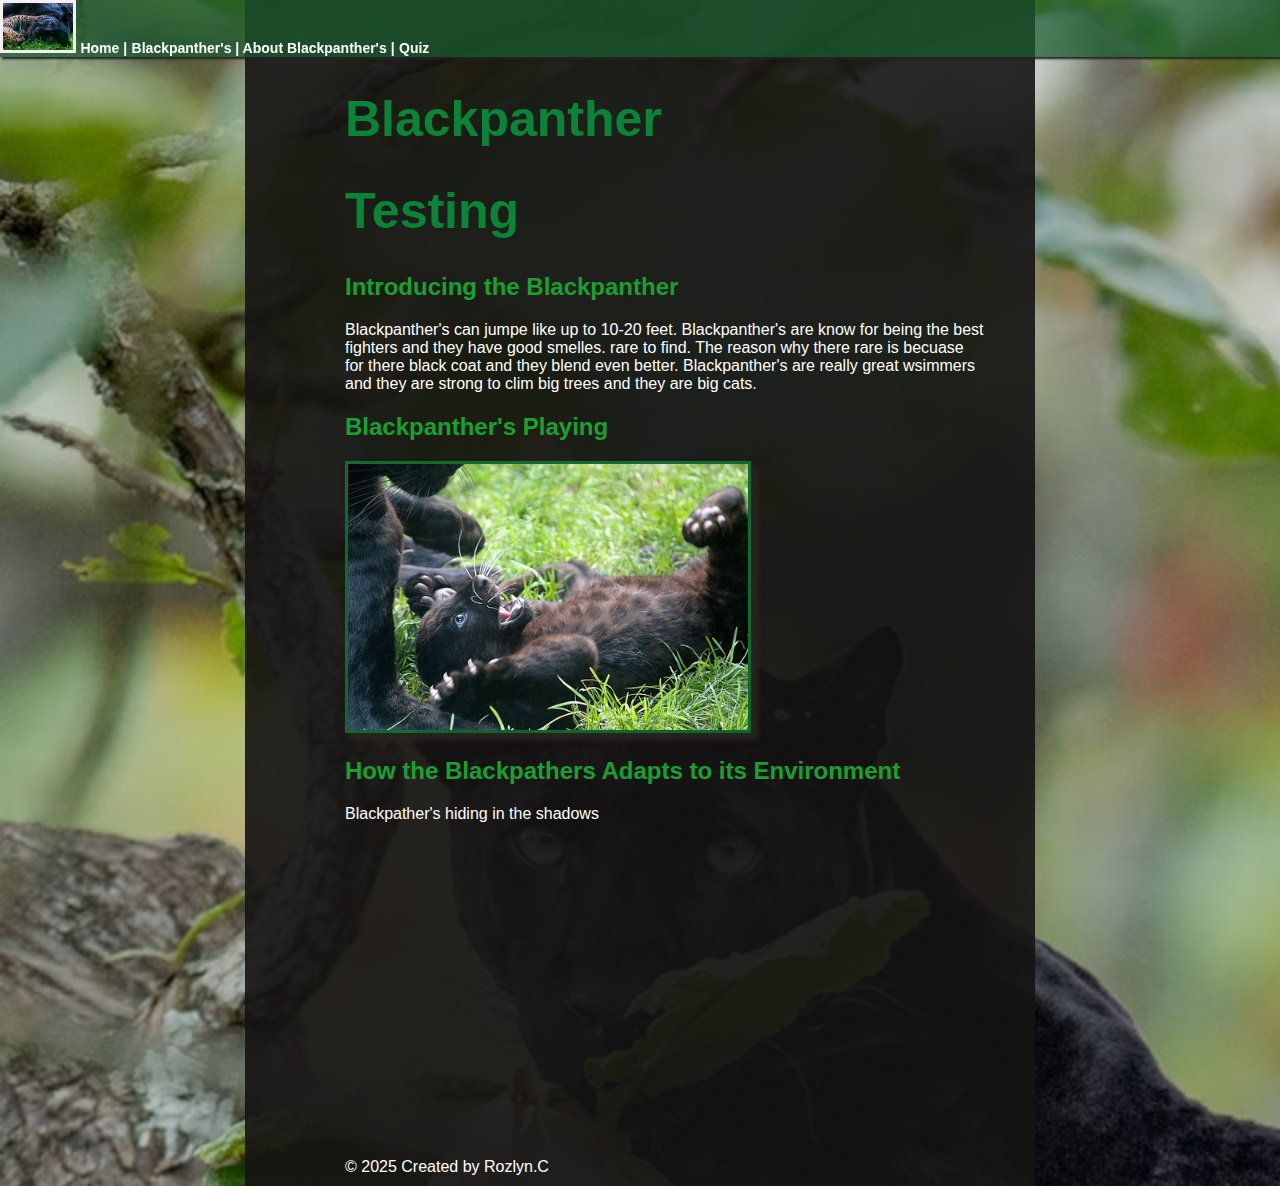
==== index.html @ d14febe1 "testing" ====
<!DOCTYPE html>
<html>
    <head>
        <title>Blackpather</title> 
        <link rel="stylesheet" href="styles.css">   
    </head>
    <body>
        <header>
            <nav class="fixed-nav-bar">
                <a href="#"><img src="images/leo.jpg" class="logo" width="70px" alt="snow leopard logo"></a>
                <a href="#">Home |</a>
                <a href="challenges.html">Blackpanther's | </a>
                <a href="practice.html">About Blackpanther's |</a>
                <a href="quiz.html">Quiz</a>
            </nav>
        </header>

       <section>
            <h1>Blackpanther</h1>
            <h1>Testing</h1>
              
            <h2>Introducing the Blackpanther</h2> 

        <p>Blackpanther's can jumpe like up to 10-20 feet. Blackpanther's are know for being the best fighters and they have good smelles. rare to find. The reason why there rare is becuase for there black coat and they blend even better. Blackpanther's are really great wsimmers and they are strong to clim big trees and they are big cats. </p>

            <h2>Blackpanther's Playing</h2>
            <img src="images/Blackpathers.jpg" width="400px"  alt="Blackpather's playing">

            
    
            <h2>How the Blackpathers Adapts to its Environment</h2>
    
            <p>Blackpather's hiding in the shadows</p>
    
            <iframe width="560" height="315" width="560" height="315" src="https://www.youtube.com/embed/6WmeHfbWS1w?si=F4JwHi0EHA2eWnuE" title="YouTube video player" frameborder="0" allow="accelerometer; autoplay; clipboard-write; encrypted-media; gyroscope; picture-in-picture; web-share" referrerpolicy="strict-origin-when-cross-origin" allowfullscreen></iframe>
       </section>
        
        <footer> &copy; 2025 Created by Rozlyn.C </footer>

    </body>
</html>
---- styles.css ----
html {
    color: rgb(255, 255, 255);
    font-family: 'Trebuchet MS', 'Lucida Sans Unicode', 'Lucida Grande', 'Lucida Sans', Arial, sans-serif;
    background-image: url(images/STOCK_MM8995_Panther_Rosettes_in_Low_Light_2x3.avif );
}

body {
    width: 50%;
    margin: 0 auto;
    background-color: rgba(21, 19, 19, 0.9);
    padding: 10px 50px 10px 100px;
    /* padding: TOP RIGHT BOTTOM LEFT */
}

.fixed-nav-bar {
    position: fixed;
    top: 0;
    left: 0;
    width: 100%;
    z-index: 9999;    
    background-color: rgba(26, 92, 46, 0.732);
    box-shadow: 2px 2px 2px rgb(35, 35, 35);
}

h1 {
    color: rgb(10, 133, 55);
    font: bold 50px sans-serif;
}

h2 {
    color: rgb(25, 161, 48);
    font-family: sans-serif;
}


strong {
    color: #247b22;
}

img {
    border-style: solid;
    border-width: 3px;
    border-color: rgba(12, 156, 63, 0.608);
    
    box-shadow: 5px 5px 5px 2px rgba(41, 35, 31, 1);
    
}

.logo {
    box-shadow: none;
    border-color: rgb(245, 238, 238);
}

section {
    margin-top: 80px;
}

a {
    color: white;
    text-decoration: none;
    font: bold 14px "Airel Black", Gadget, sans-serif;
}

a:link {
    color:white;
}

a:visited {
    color: white;
}

a:hover {
    color: rgb(26, 24, 24);
    font-size: 15px;
}
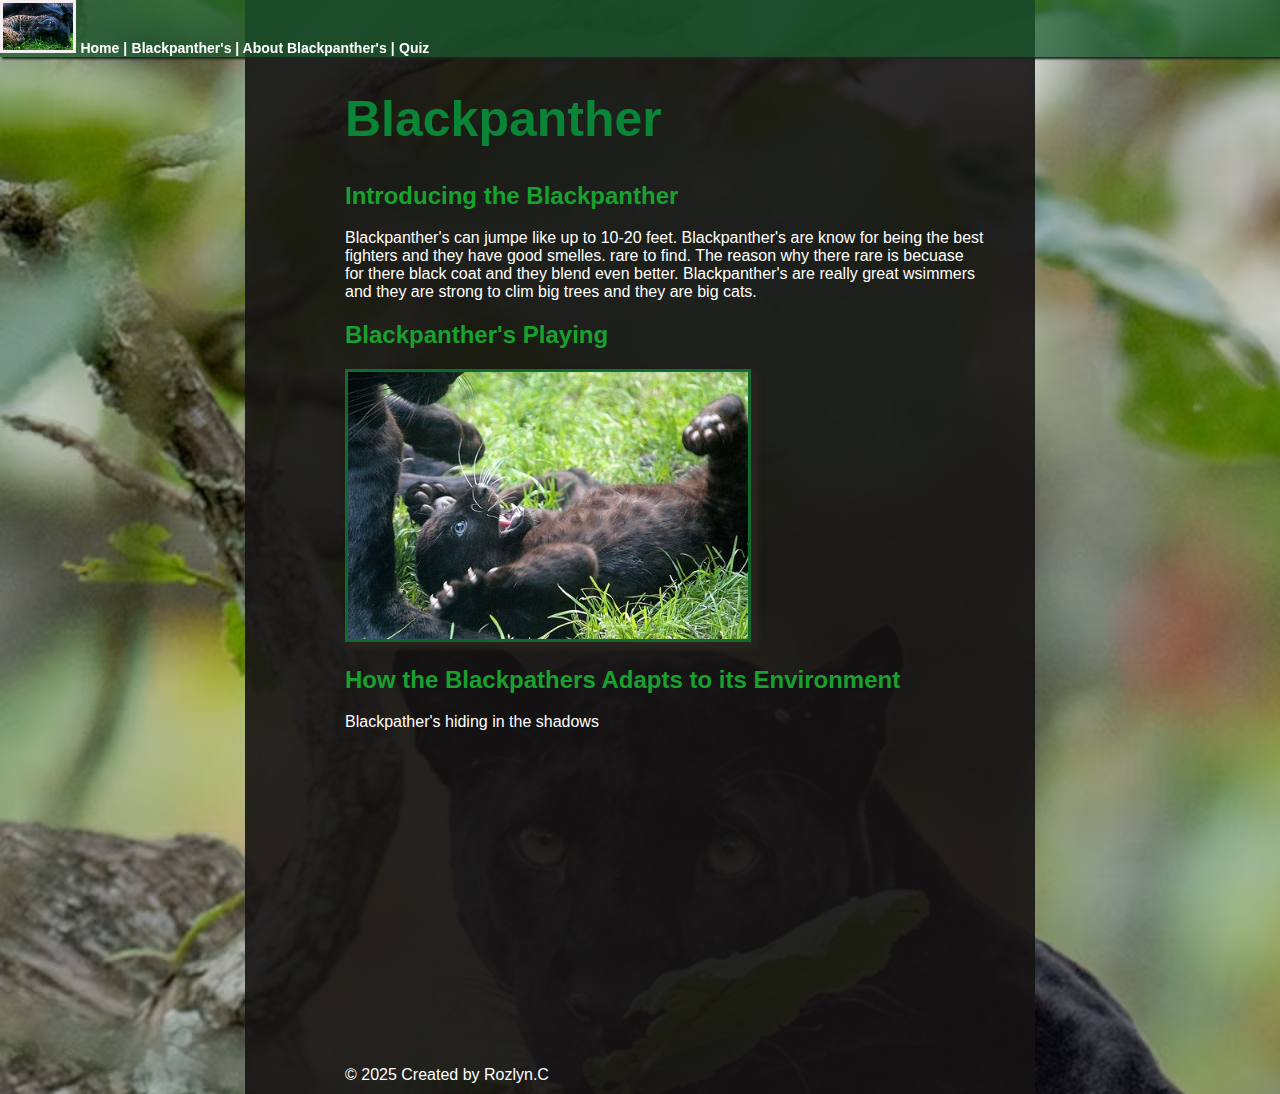
==== commit 4c615294: "Delet TESTING" ====
--- a/index.html
+++ b/index.html
@@ -17,7 +17,7 @@
 
        <section>
             <h1>Blackpanther</h1>
-            <h1>Testing</h1>
+            
               
             <h2>Introducing the Blackpanther</h2> 
 
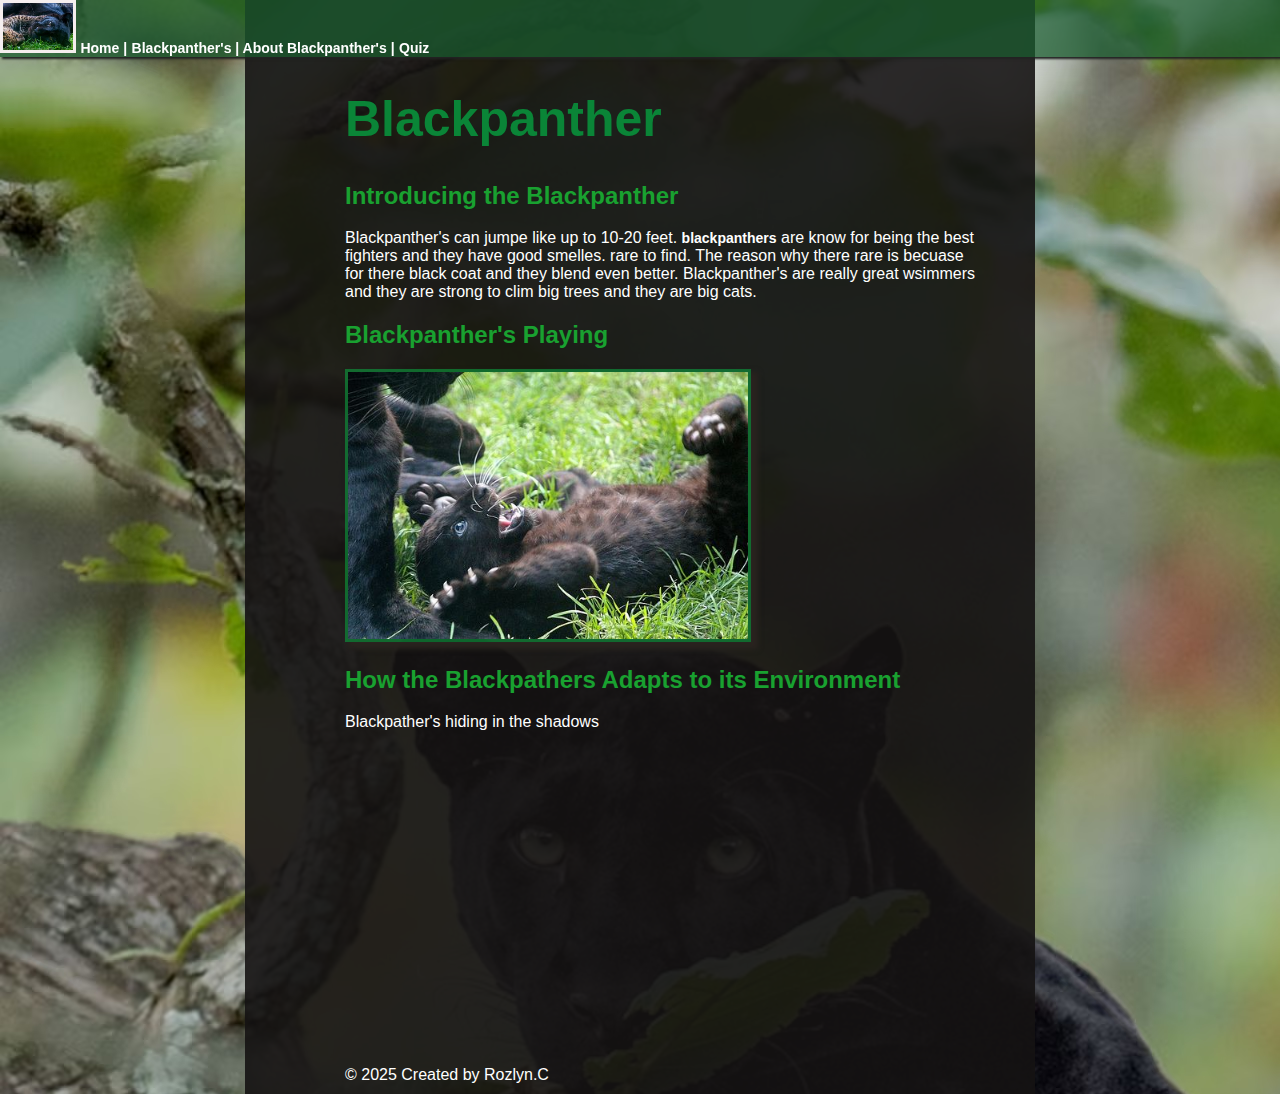
==== commit fe4c7c8d: "got a websit" ====
--- a/index.html
+++ b/index.html
@@ -21,7 +21,7 @@
               
             <h2>Introducing the Blackpanther</h2> 
 
-        <p>Blackpanther's can jumpe like up to 10-20 feet. Blackpanther's are know for being the best fighters and they have good smelles. rare to find. The reason why there rare is becuase for there black coat and they blend even better. Blackpanther's are really great wsimmers and they are strong to clim big trees and they are big cats. </p>
+        <p>Blackpanther's can jumpe like up to 10-20 feet.  <a href="https://en.wikipedia.org/wiki/Black_panther">blackpanthers</a> are know for being the best fighters and they have good smelles. rare to find. The reason why there rare is becuase for there black coat and they blend even better. Blackpanther's are really great wsimmers and they are strong to clim big trees and they are big cats. </p>
 
             <h2>Blackpanther's Playing</h2>
             <img src="images/Blackpathers.jpg" width="400px"  alt="Blackpather's playing">
--- a/styles.css
+++ b/styles.css
@@ -72,4 +72,5 @@
 a:hover {
     color: rgb(26, 24, 24);
     font-size: 15px;
-}+}
+
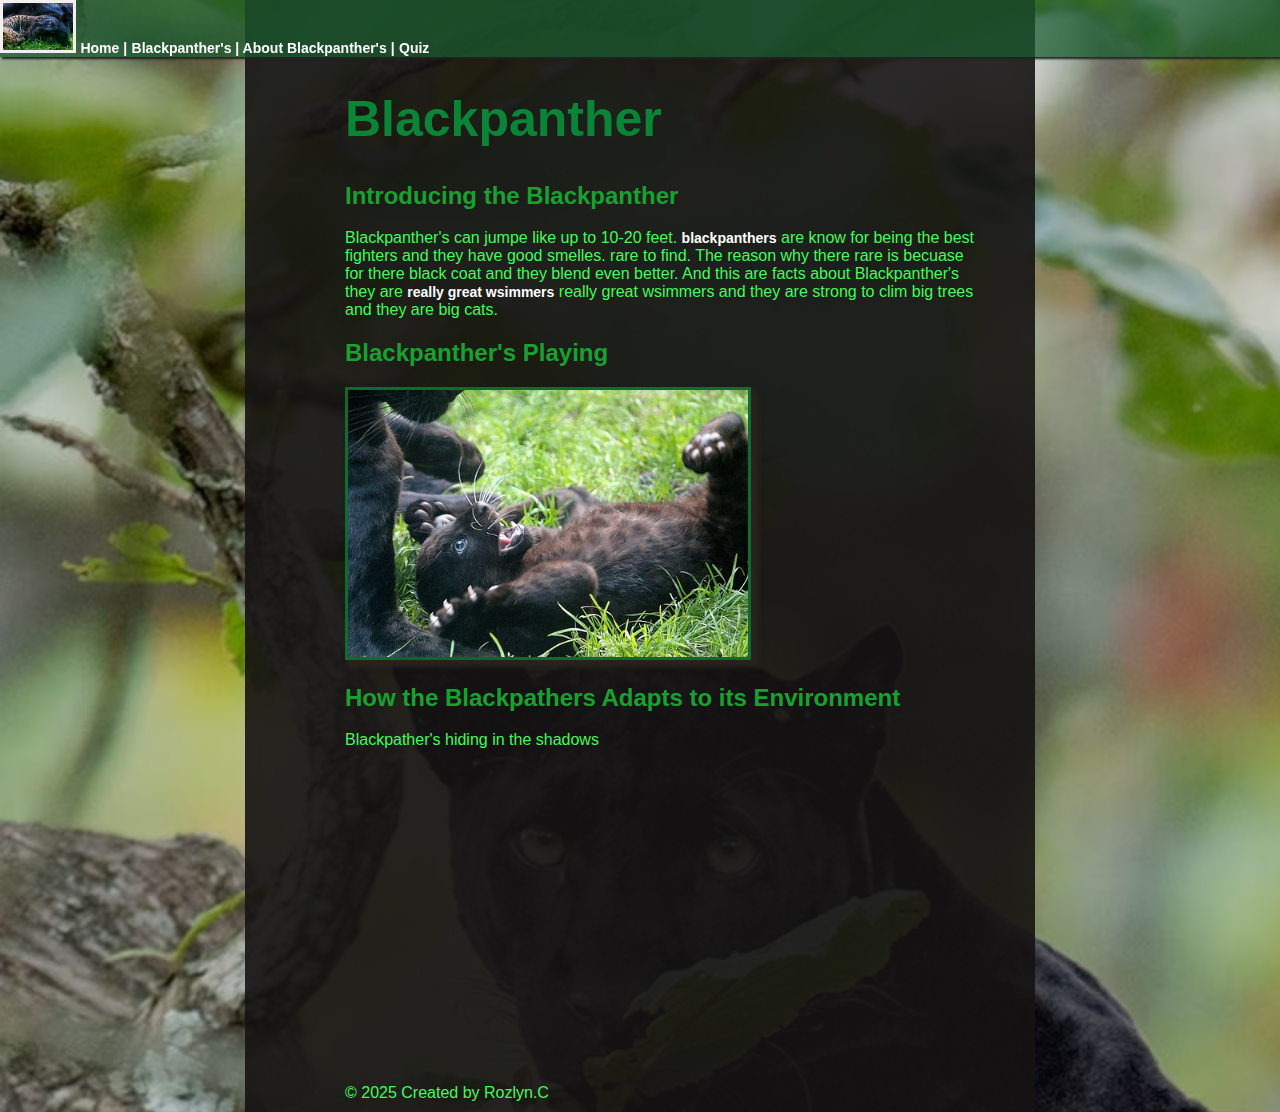
==== commit fac5ab14: "Put in websits and changed color" ====
--- a/index.html
+++ b/index.html
@@ -21,7 +21,7 @@
               
             <h2>Introducing the Blackpanther</h2> 
 
-        <p>Blackpanther's can jumpe like up to 10-20 feet.  <a href="https://en.wikipedia.org/wiki/Black_panther">blackpanthers</a> are know for being the best fighters and they have good smelles. rare to find. The reason why there rare is becuase for there black coat and they blend even better. Blackpanther's are really great wsimmers and they are strong to clim big trees and they are big cats. </p>
+        <p>Blackpanther's can jumpe like up to 10-20 feet.  <a href="https://en.wikipedia.org/wiki/Black_panther">blackpanthers</a> are know for being the best fighters and they have good smelles. rare to find. The reason why there rare is becuase for there black coat and they blend even better. And this are facts about Blackpanther's they are <a href="https://bigcatrescue.org/conservation-news/black-panthers"> really great wsimmers</a> really great wsimmers and they are strong to clim big trees and they are big cats. </p>
 
             <h2>Blackpanther's Playing</h2>
             <img src="images/Blackpathers.jpg" width="400px"  alt="Blackpather's playing">
--- a/styles.css
+++ b/styles.css
@@ -1,5 +1,5 @@
 html {
-    color: rgb(255, 255, 255);
+    color:rgb(68, 249, 89);
     font-family: 'Trebuchet MS', 'Lucida Sans Unicode', 'Lucida Grande', 'Lucida Sans', Arial, sans-serif;
     background-image: url(images/STOCK_MM8995_Panther_Rosettes_in_Low_Light_2x3.avif );
 }
@@ -70,7 +70,7 @@
 }
 
 a:hover {
-    color: rgb(26, 24, 24);
+    color:white;
     font-size: 15px;
 }
 
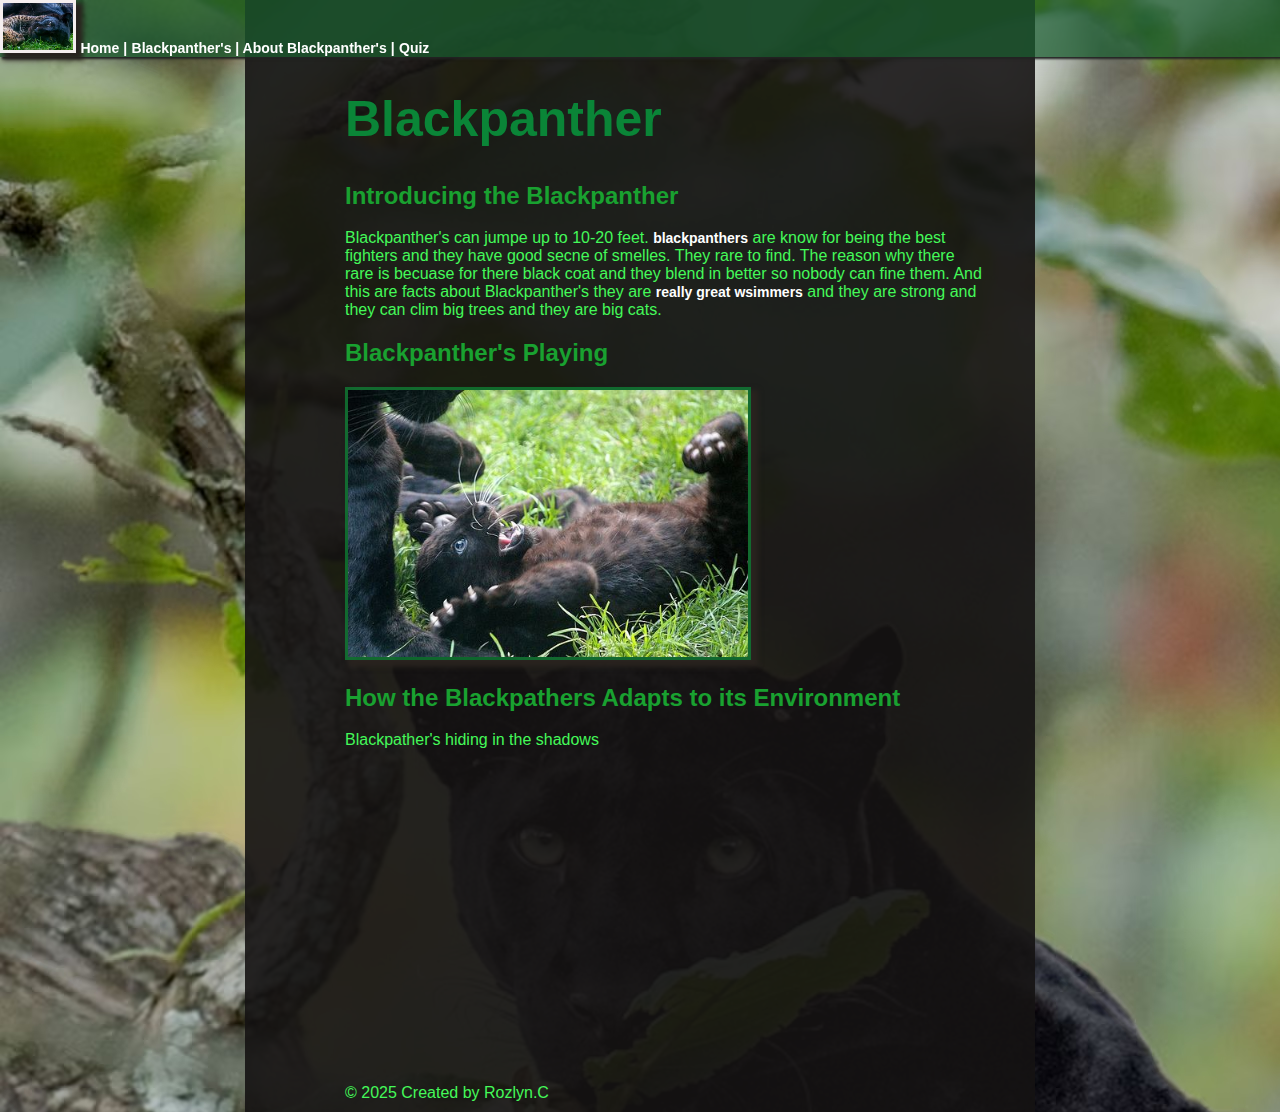
==== commit e8efc69b: "grammer" ====
--- a/index.html
+++ b/index.html
@@ -21,7 +21,7 @@
               
             <h2>Introducing the Blackpanther</h2> 
 
-        <p>Blackpanther's can jumpe like up to 10-20 feet.  <a href="https://en.wikipedia.org/wiki/Black_panther">blackpanthers</a> are know for being the best fighters and they have good smelles. rare to find. The reason why there rare is becuase for there black coat and they blend even better. And this are facts about Blackpanther's they are <a href="https://bigcatrescue.org/conservation-news/black-panthers"> really great wsimmers</a> really great wsimmers and they are strong to clim big trees and they are big cats. </p>
+        <p>Blackpanther's can jumpe up to 10-20 feet.  <a target="_blank" href="https://en.wikipedia.org/wiki/Black_panther">blackpanthers</a> are know for being the best fighters and they have good secne of smelles. They rare to find. The reason why there rare is becuase for there black coat and they blend in better so nobody can fine them. And this are facts about Blackpanther's they are <a target="_blank" href="https://bigcatrescue.org/conservation-news/black-panthers"> really great wsimmers</a> and they are strong and they can clim big trees and they are big cats. </p>
 
             <h2>Blackpanther's Playing</h2>
             <img src="images/Blackpathers.jpg" width="400px"  alt="Blackpather's playing">
--- a/styles.css
+++ b/styles.css
@@ -47,7 +47,7 @@
 }
 
 .logo {
-    box-shadow: none;
+    box-shadow: ;
     border-color: rgb(245, 238, 238);
 }
 
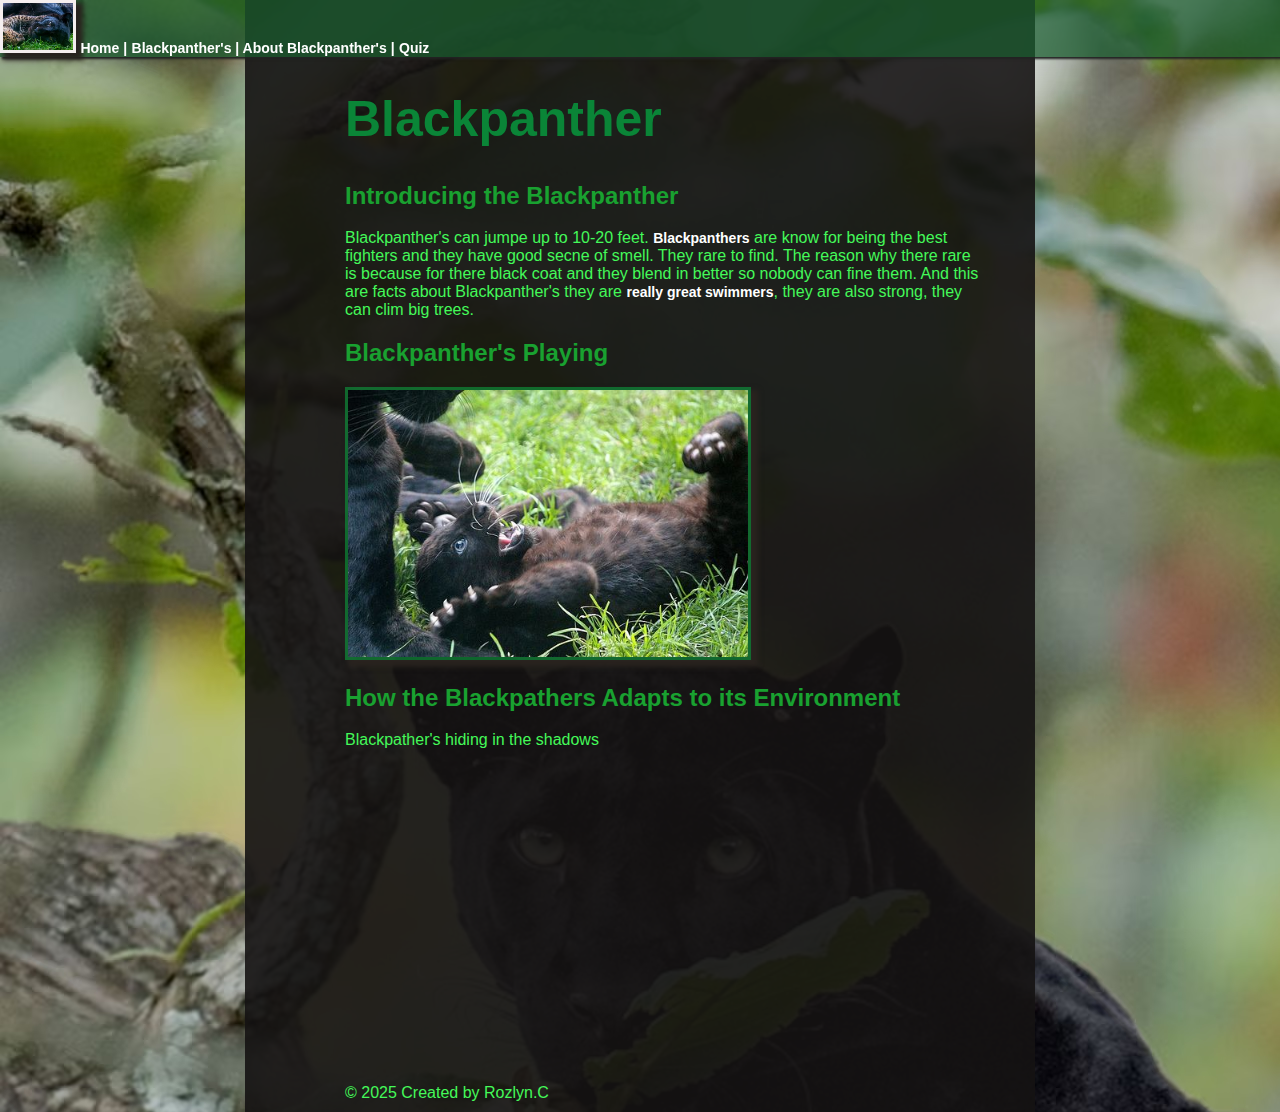
==== commit f6646116: "grammer" ====
--- a/index.html
+++ b/index.html
@@ -21,7 +21,7 @@
               
             <h2>Introducing the Blackpanther</h2> 
 
-        <p>Blackpanther's can jumpe up to 10-20 feet.  <a target="_blank" href="https://en.wikipedia.org/wiki/Black_panther">blackpanthers</a> are know for being the best fighters and they have good secne of smelles. They rare to find. The reason why there rare is becuase for there black coat and they blend in better so nobody can fine them. And this are facts about Blackpanther's they are <a target="_blank" href="https://bigcatrescue.org/conservation-news/black-panthers"> really great wsimmers</a> and they are strong and they can clim big trees and they are big cats. </p>
+        <p>Blackpanther's can jumpe up to 10-20 feet.  <a target="_blank" href="https://en.wikipedia.org/wiki/Black_panther">Blackpanthers</a> are know for being the best fighters and they have good secne of smell. They rare to find. The reason why there rare is because for there black coat and they blend in better so nobody can fine them. And this are facts about Blackpanther's they are <a target="_blank" href="https://bigcatrescue.org/conservation-news/black-panthers"> really great swimmers</a>, they are also strong, they can clim big trees. </p>
 
             <h2>Blackpanther's Playing</h2>
             <img src="images/Blackpathers.jpg" width="400px"  alt="Blackpather's playing">
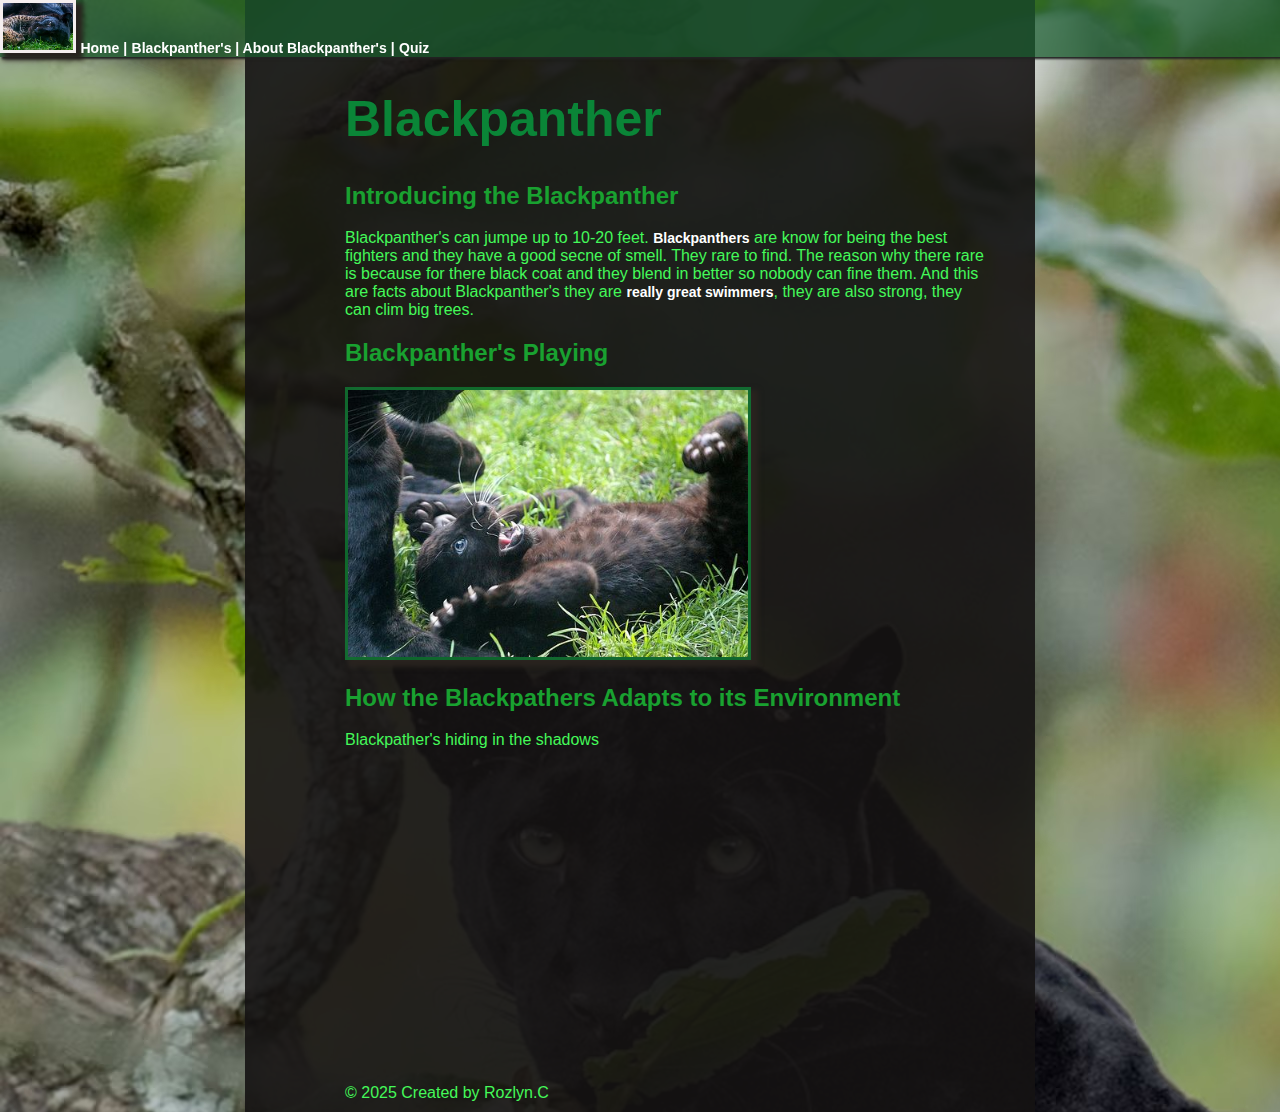
==== commit c76018ae: "grammer" ====
--- a/index.html
+++ b/index.html
@@ -21,7 +21,7 @@
               
             <h2>Introducing the Blackpanther</h2> 
 
-        <p>Blackpanther's can jumpe up to 10-20 feet.  <a target="_blank" href="https://en.wikipedia.org/wiki/Black_panther">Blackpanthers</a> are know for being the best fighters and they have good secne of smell. They rare to find. The reason why there rare is because for there black coat and they blend in better so nobody can fine them. And this are facts about Blackpanther's they are <a target="_blank" href="https://bigcatrescue.org/conservation-news/black-panthers"> really great swimmers</a>, they are also strong, they can clim big trees. </p>
+        <p>Blackpanther's can jumpe up to 10-20 feet.  <a target="_blank" href="https://en.wikipedia.org/wiki/Black_panther">Blackpanthers</a> are know for being the best fighters and they have a good secne of smell. They rare to find. The reason why there rare is because for there black coat and they blend in better so nobody can fine them. And this are facts about Blackpanther's they are <a target="_blank" href="https://bigcatrescue.org/conservation-news/black-panthers"> really great swimmers</a>, they are also strong, they can clim big trees. </p>
 
             <h2>Blackpanther's Playing</h2>
             <img src="images/Blackpathers.jpg" width="400px"  alt="Blackpather's playing">
